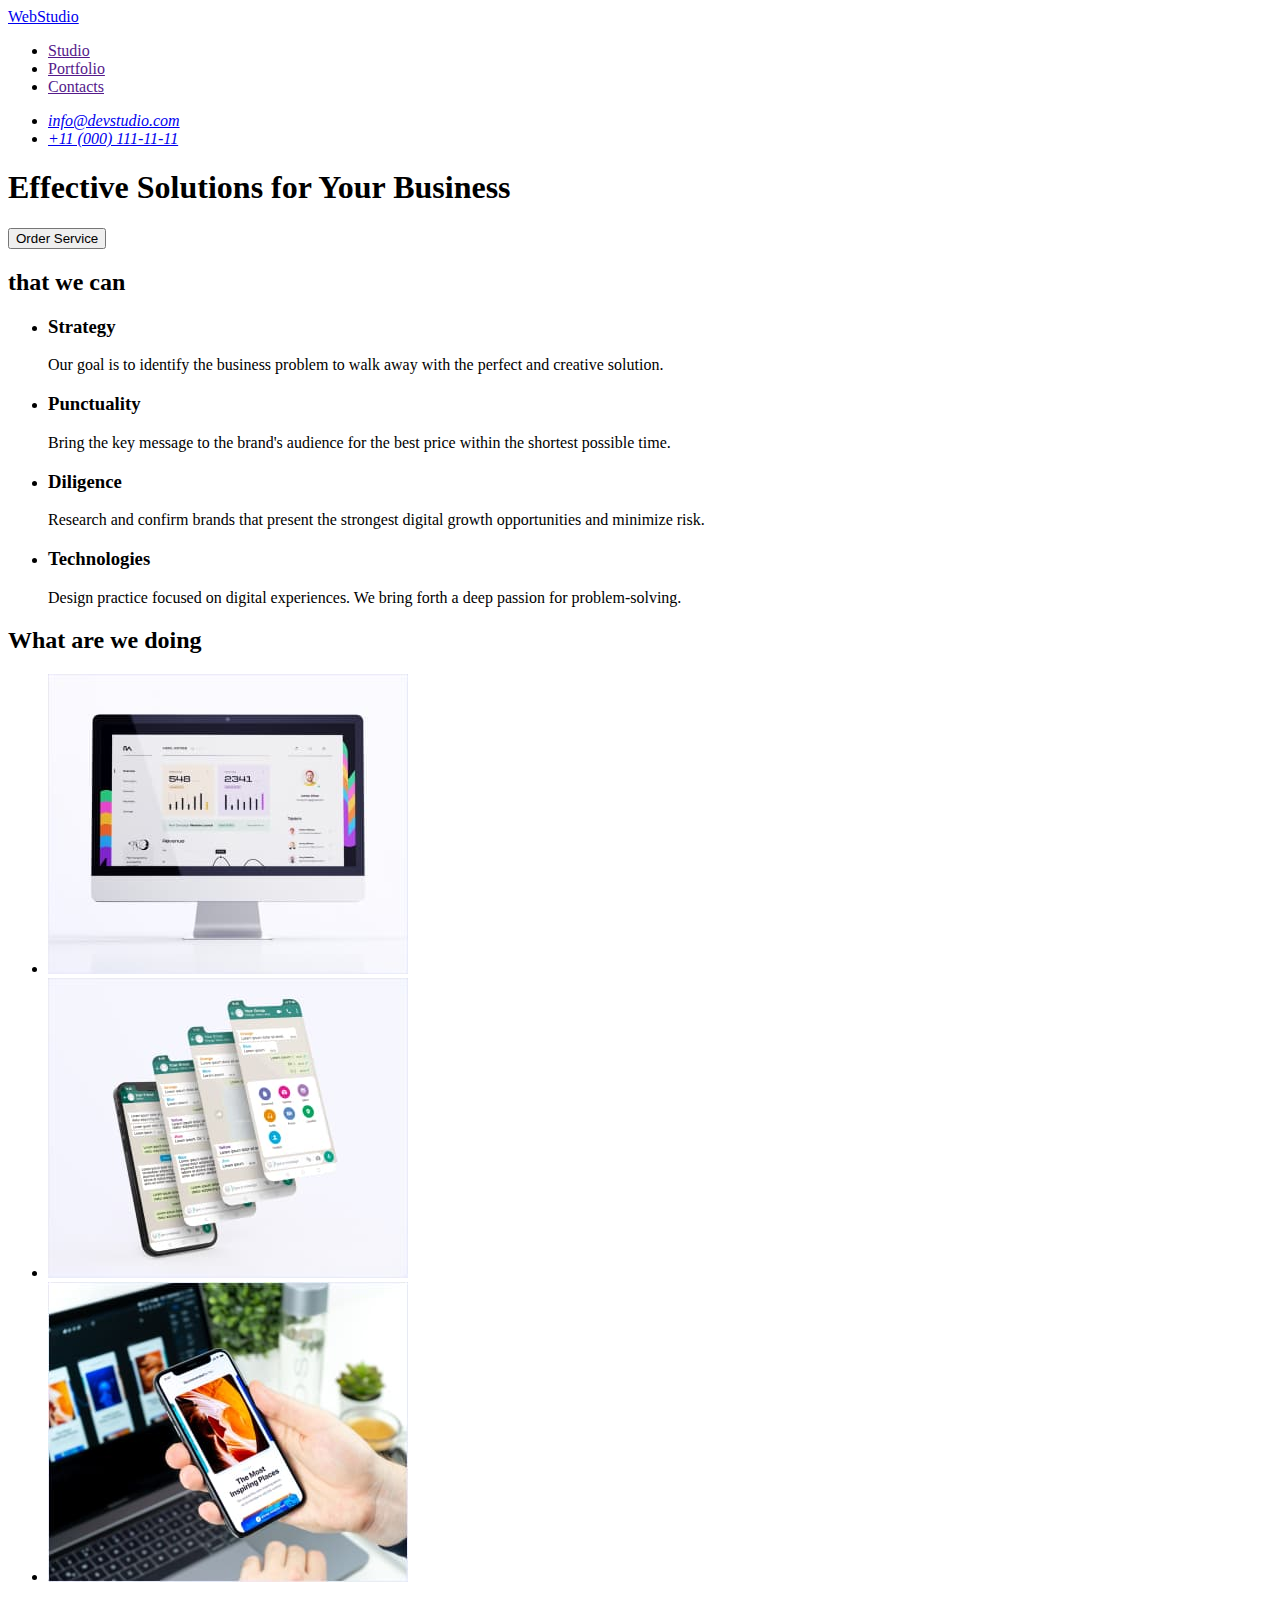
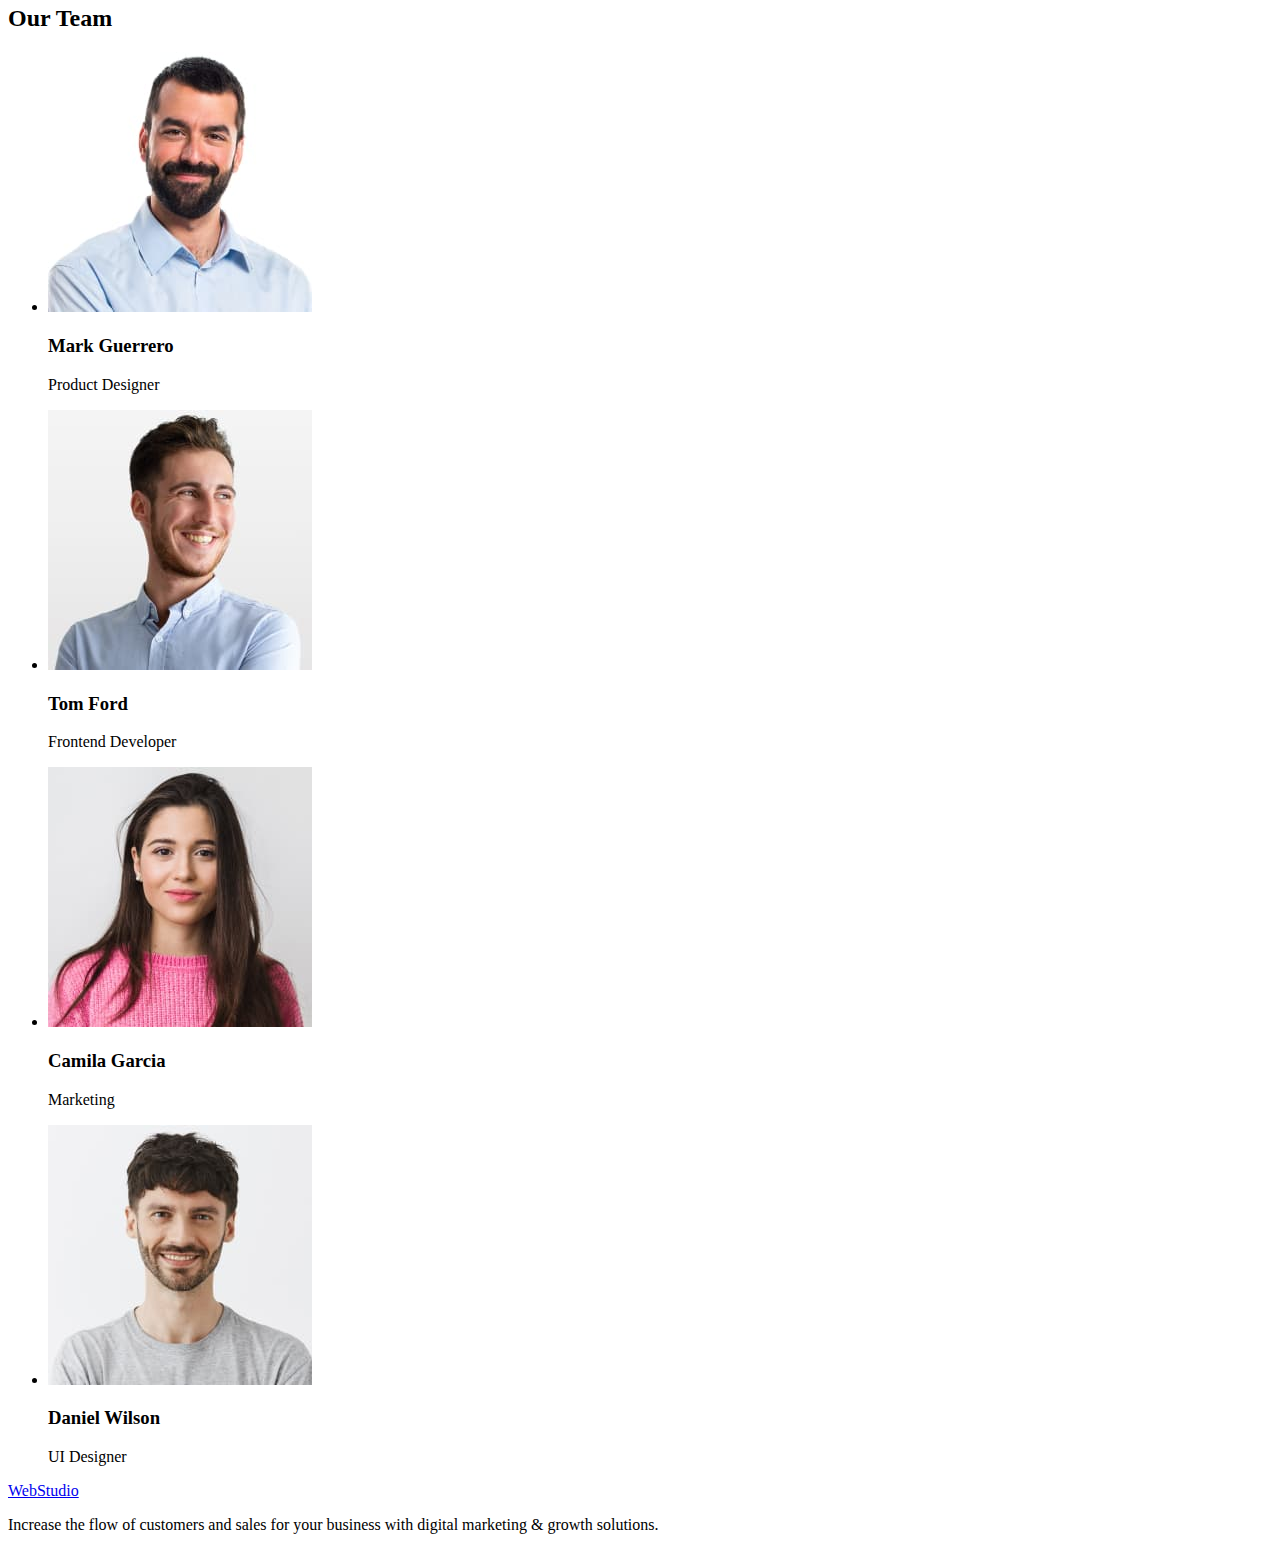
==== index.html @ 8233c8d9 "Initial commit" ====
<!DOCTYPE html>
<html lang="en">
  <head>
    <meta charset="UTF-8" />
    <meta http-equiv="X-UA-Compatible" content="IE=edge" />
    <meta name="viewport" content="width=device-width, initial-scale=1.0" />
    <title>Студія</title>
  </head>
  <body>
    <!-- Шапка сторінки -->
    <header>
      <nav>
        <a href="./index.html"> WebStudio </a>

        <ul>
          <li><a href="">Studio</a></li>
          <li><a href="">Portfolio</a></li>
          <li><a href="">Contacts</a></li>
        </ul>
      </nav>
      <address>
        <ul>
          <li><a href="mailto:info@devstudio.com">info@devstudio.com</a></li>
          <li><a href="tel:+110001111111">+11 (000) 111-11-11</a></li>
        </ul>
      </address>
    </header>
    <!-- Унікальний контент сторінки -->
    <main>
      <section>
        <h1>Effective Solutions for Your Business</h1>
        <button type="button">Order Service</button>
      </section>
      <section>
        <h2>that we can</h2>
        <ul>
          <li>
            <h3>Strategy</h3>
            <p>
              Our goal is to identify the business problem to walk away with the
              perfect and creative solution.
            </p>
          </li>
          <li>
            <h3>Punctuality</h3>
            <p>
              Bring the key message to the brand's audience for the best price
              within the shortest possible time.
            </p>
          </li>
          <li>
            <h3>Diligence</h3>
            <p>
              Research and confirm brands that present the strongest digital
              growth opportunities and minimize risk.
            </p>
          </li>
          <li>
            <h3>Technologies</h3>
            <p>
              Design practice focused on digital experiences. We bring forth a
              deep passion for problem-solving.
            </p>
          </li>
        </ul>
      </section>
      <section>
        <h2>What are we doing</h2>
        <ul>
          <li>
            <img
              src="./images/img-1.jpg"
              alt="electrical engineering"
              width="360"
              height="300"
            />
          </li>
          <li>
            <img
              src="./images/img-2.jpg"
              alt="electrical engineering"
              width="360"
              height="300"
            />
          </li>
          <li>
            <img
              src="./images/img-3.jpg"
              alt="electrical engineering"
              width="360"
              height="300"
            />
          </li>
        </ul>
      </section>
      <section>
        <h2>Our Team</h2>
        <ul>
          <li>
            <img
              src="./images/img-4.jpg"
              alt="Workers"
              width="264"
              height="260"
            />
            <h3>Mark Guerrero</h3>
            <p>Product Designer</p>
          </li>
          <li>
            <img
              src="./images/img-5.jpg"
              alt="Workers"
              width="264"
              height="260"
            />
            <h3>Tom Ford</h3>
            <p>Frontend Developer</p>
          </li>
          <li>
            <img
              src="./images/img-6.jpg"
              alt="Workers"
              width="264"
              height="260"
            />
            <h3>Camila Garcia</h3>
            <p>Marketing</p>
          </li>
          <li>
            <img
              src="./images/img-7.jpg"
              alt="Workers"
              width="264"
              height="260"
            />
            <h3>Daniel Wilson</h3>
            <p>UI Designer</p>
          </li>
        </ul>
      </section>
    </main>
    <!-- Підвал сторінки -->
    <footer>
      <a href="./index.html"> WebStudio </a>
      <p>
        Increase the flow of customers and sales for your business with digital
        marketing & growth solutions.
      </p>
    </footer>
  </body>
</html>
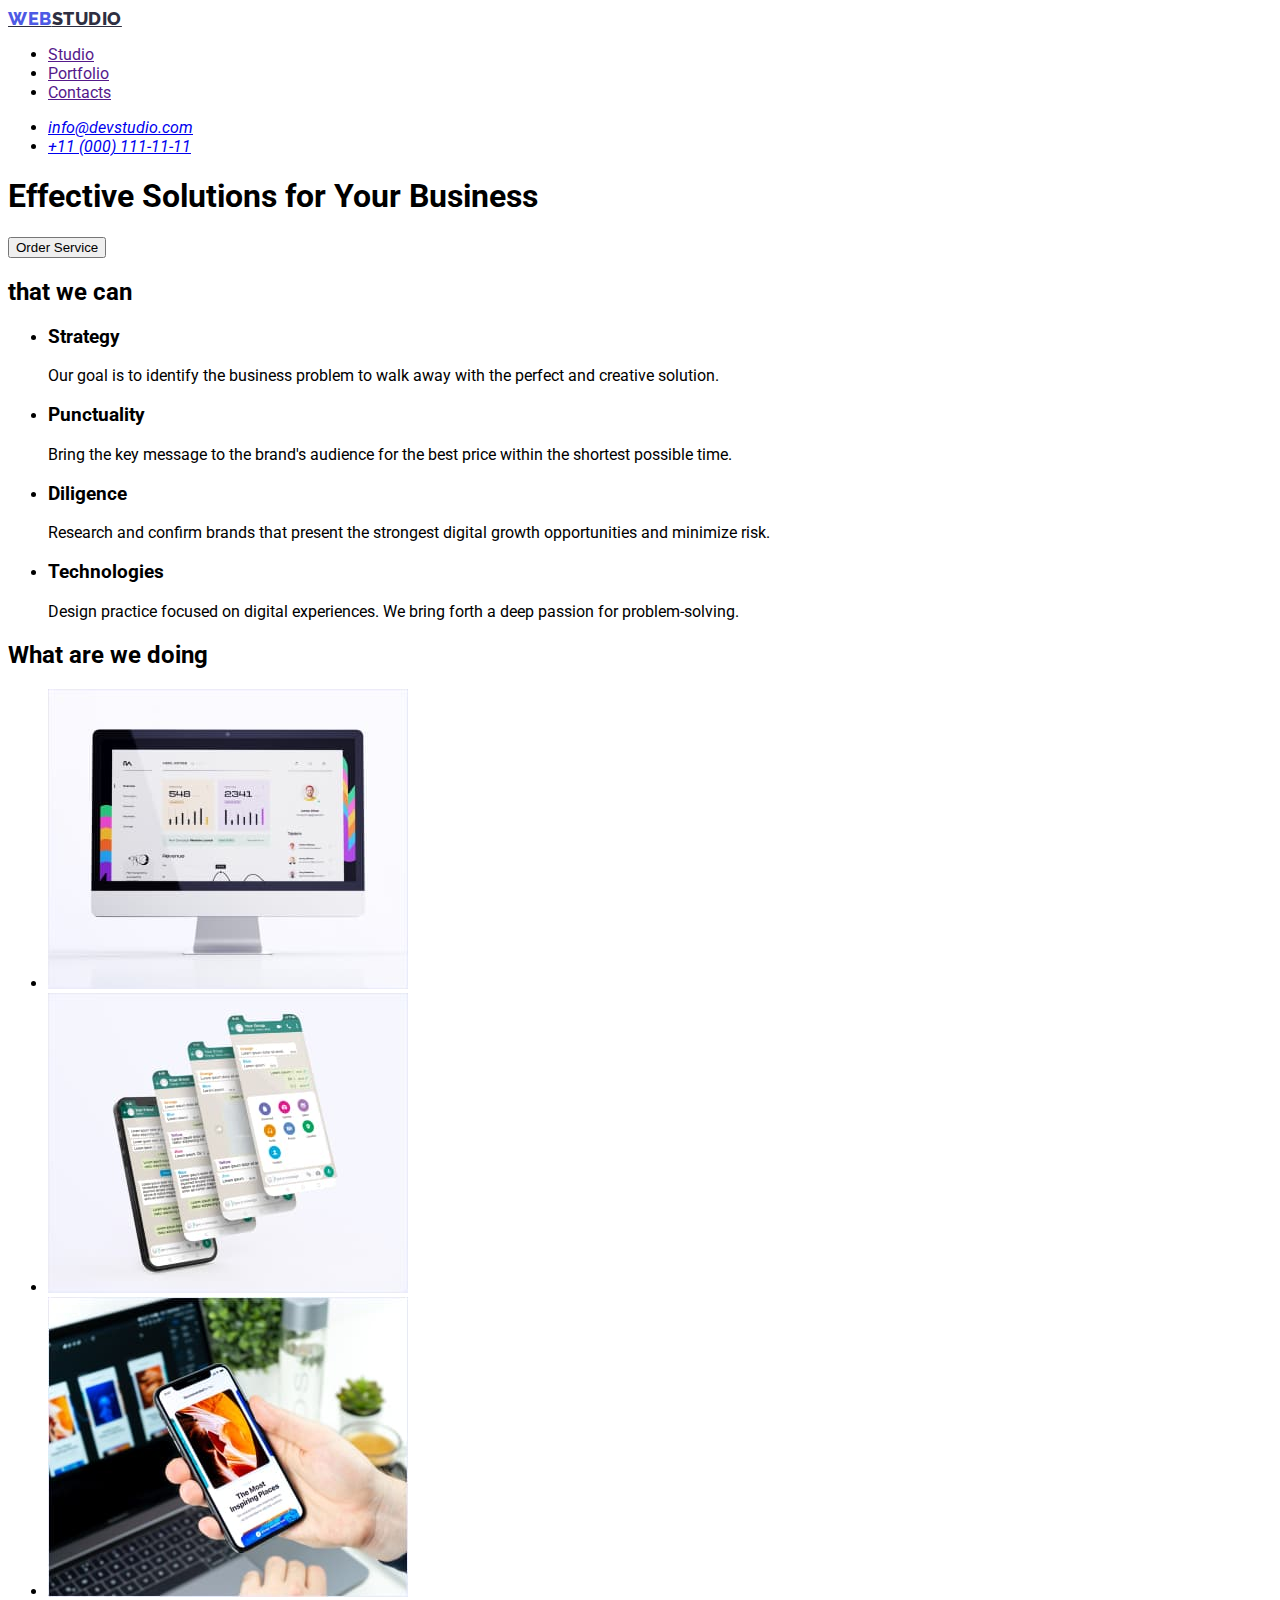
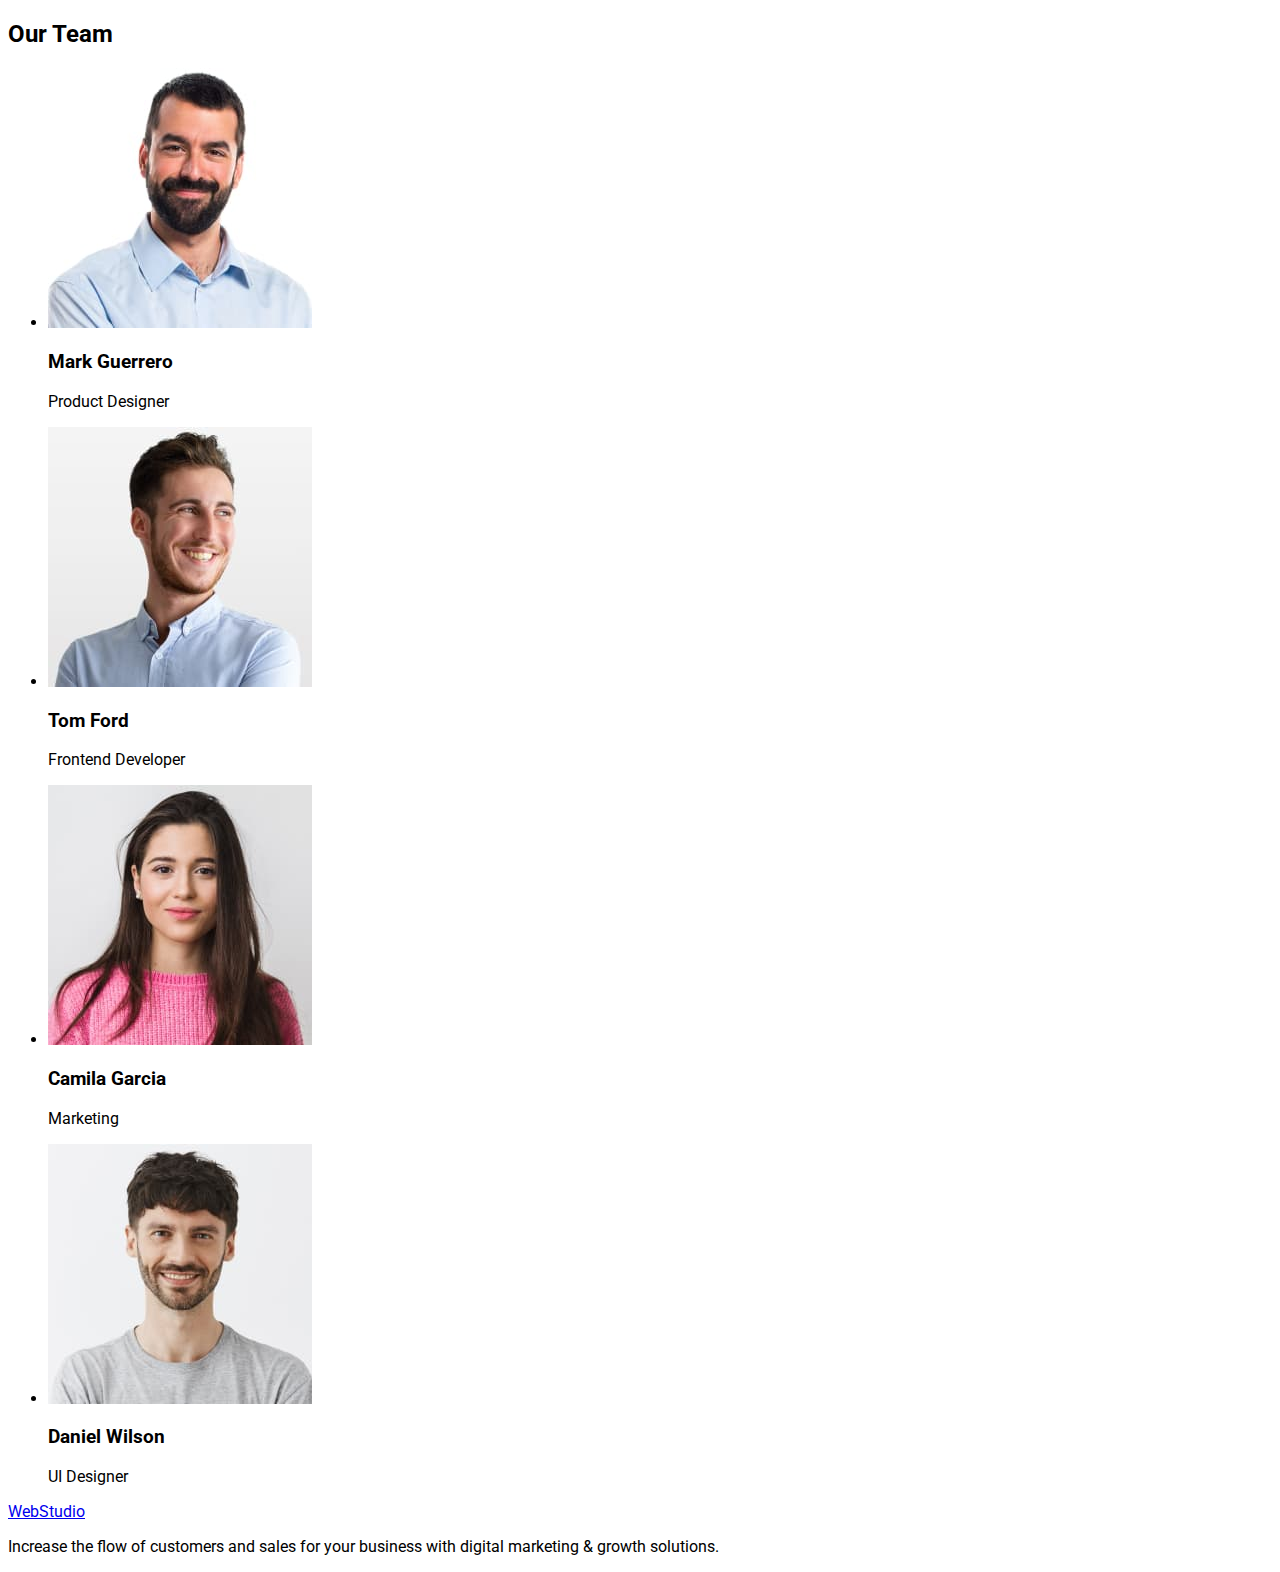
==== commit 6e406c5f: "hw2" ====
--- a/index.html
+++ b/index.html
@@ -5,12 +5,21 @@
     <meta http-equiv="X-UA-Compatible" content="IE=edge" />
     <meta name="viewport" content="width=device-width, initial-scale=1.0" />
     <title>Студія</title>
+    <link rel="preconnect" href="https://fonts.googleapis.com" />
+    <link rel="preconnect" href="https://fonts.gstatic.com" crossorigin />
+    <link
+      href="https://fonts.googleapis.com/css2?family=Raleway:wght@800&family=Roboto:wght@400;500;700&display=swap"
+      rel="stylesheet"
+    />
+    <link rel="stylesheet" href="./css/styles.css" />
   </head>
   <body>
     <!-- Шапка сторінки -->
     <header>
       <nav>
-        <a href="./index.html"> WebStudio </a>
+        <a class="header-logo" href="./index.html"
+          ><span class="header-logo-web">Web</span>Studio</a
+        >
 
         <ul>
           <li><a href="">Studio</a></li>
--- a/css/styles.css
+++ b/css/styles.css
@@ -0,0 +1,29 @@
+body {
+  font-family: "Roboto";
+}
+
+.header-logo {
+  font-family: "Raleway";
+  font-style: normal;
+  font-weight: 800;
+  font-size: 18px;
+  line-height: 1.17;
+  display: flex;
+  align-items: center;
+  letter-spacing: 0.03em;
+  text-transform: uppercase;
+  color: #2e2f42;
+}
+
+.header-logo-web {
+  font-family: "Raleway";
+  font-style: normal;
+  font-weight: 800;
+  font-size: 18px;
+  line-height: 1.17;
+  display: flex;
+  align-items: center;
+  letter-spacing: 0.03em;
+  text-transform: uppercase;
+  color: #4d5ae5;
+}
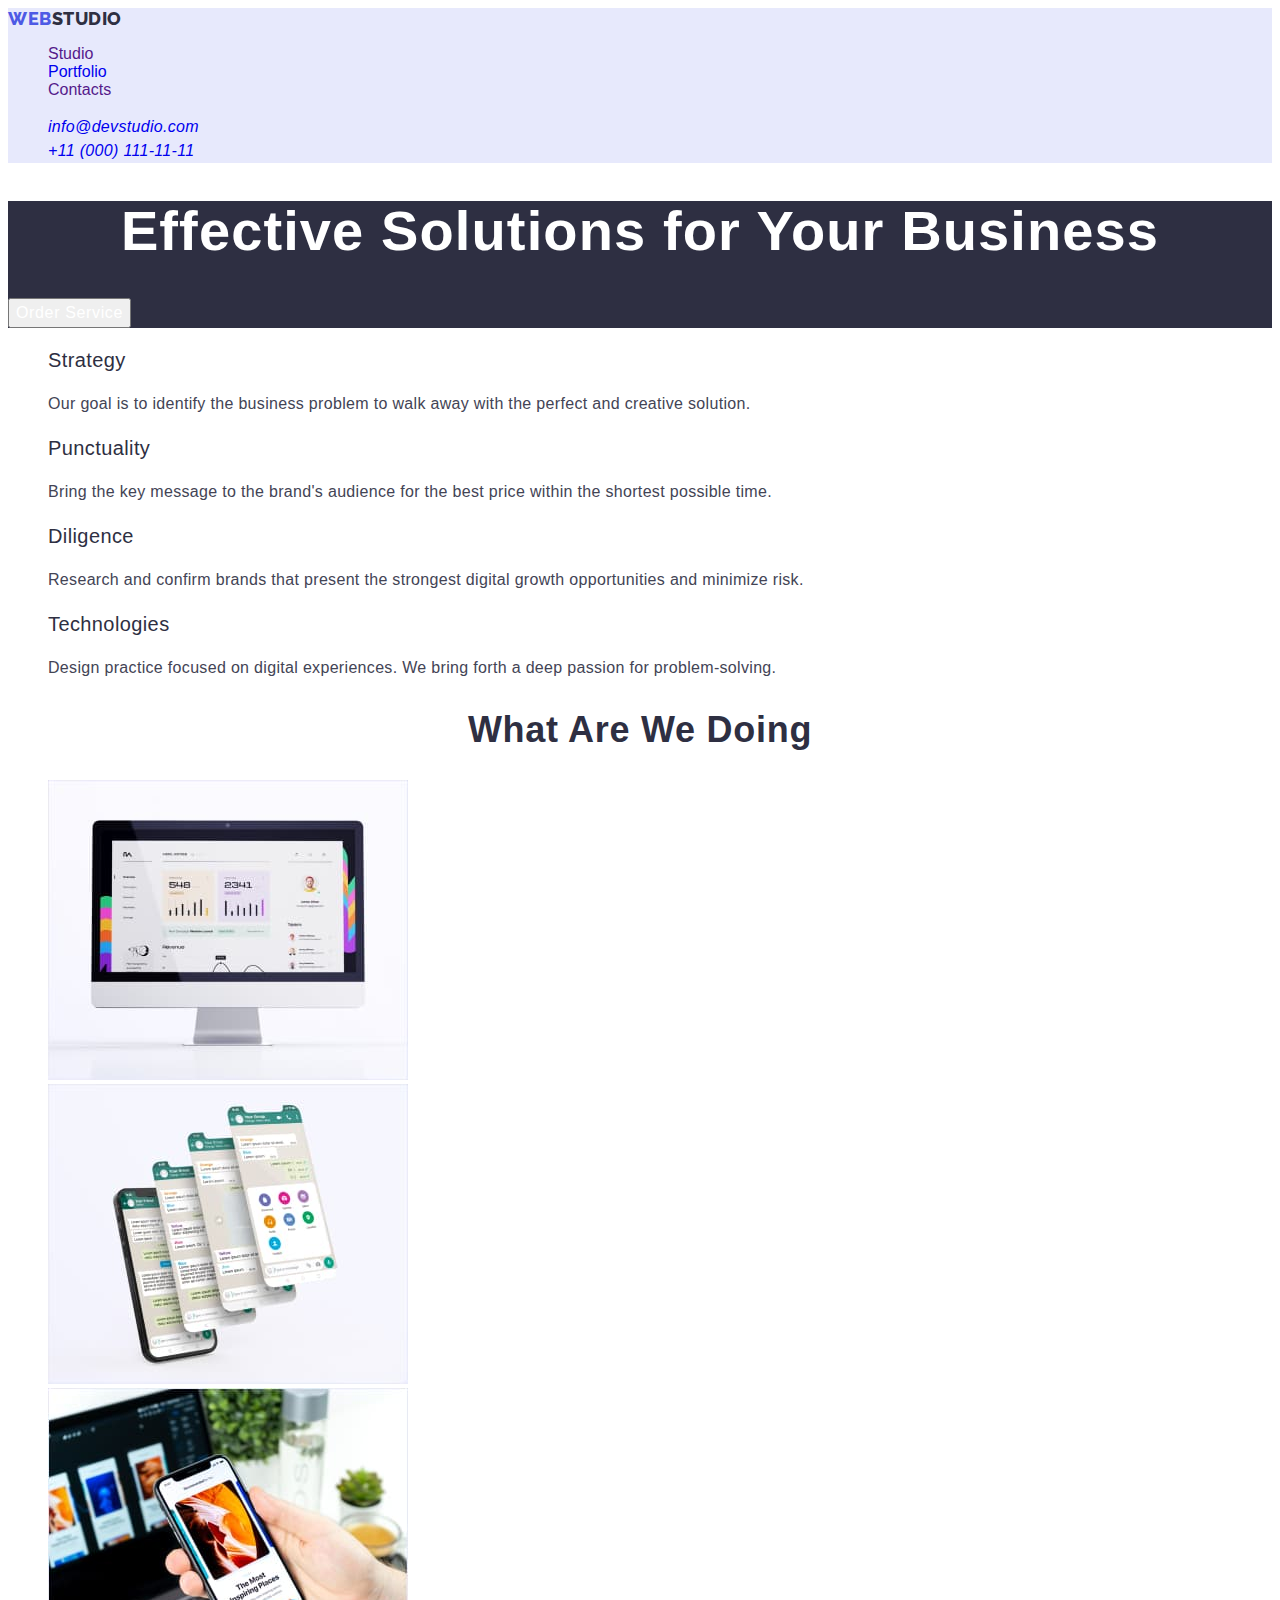
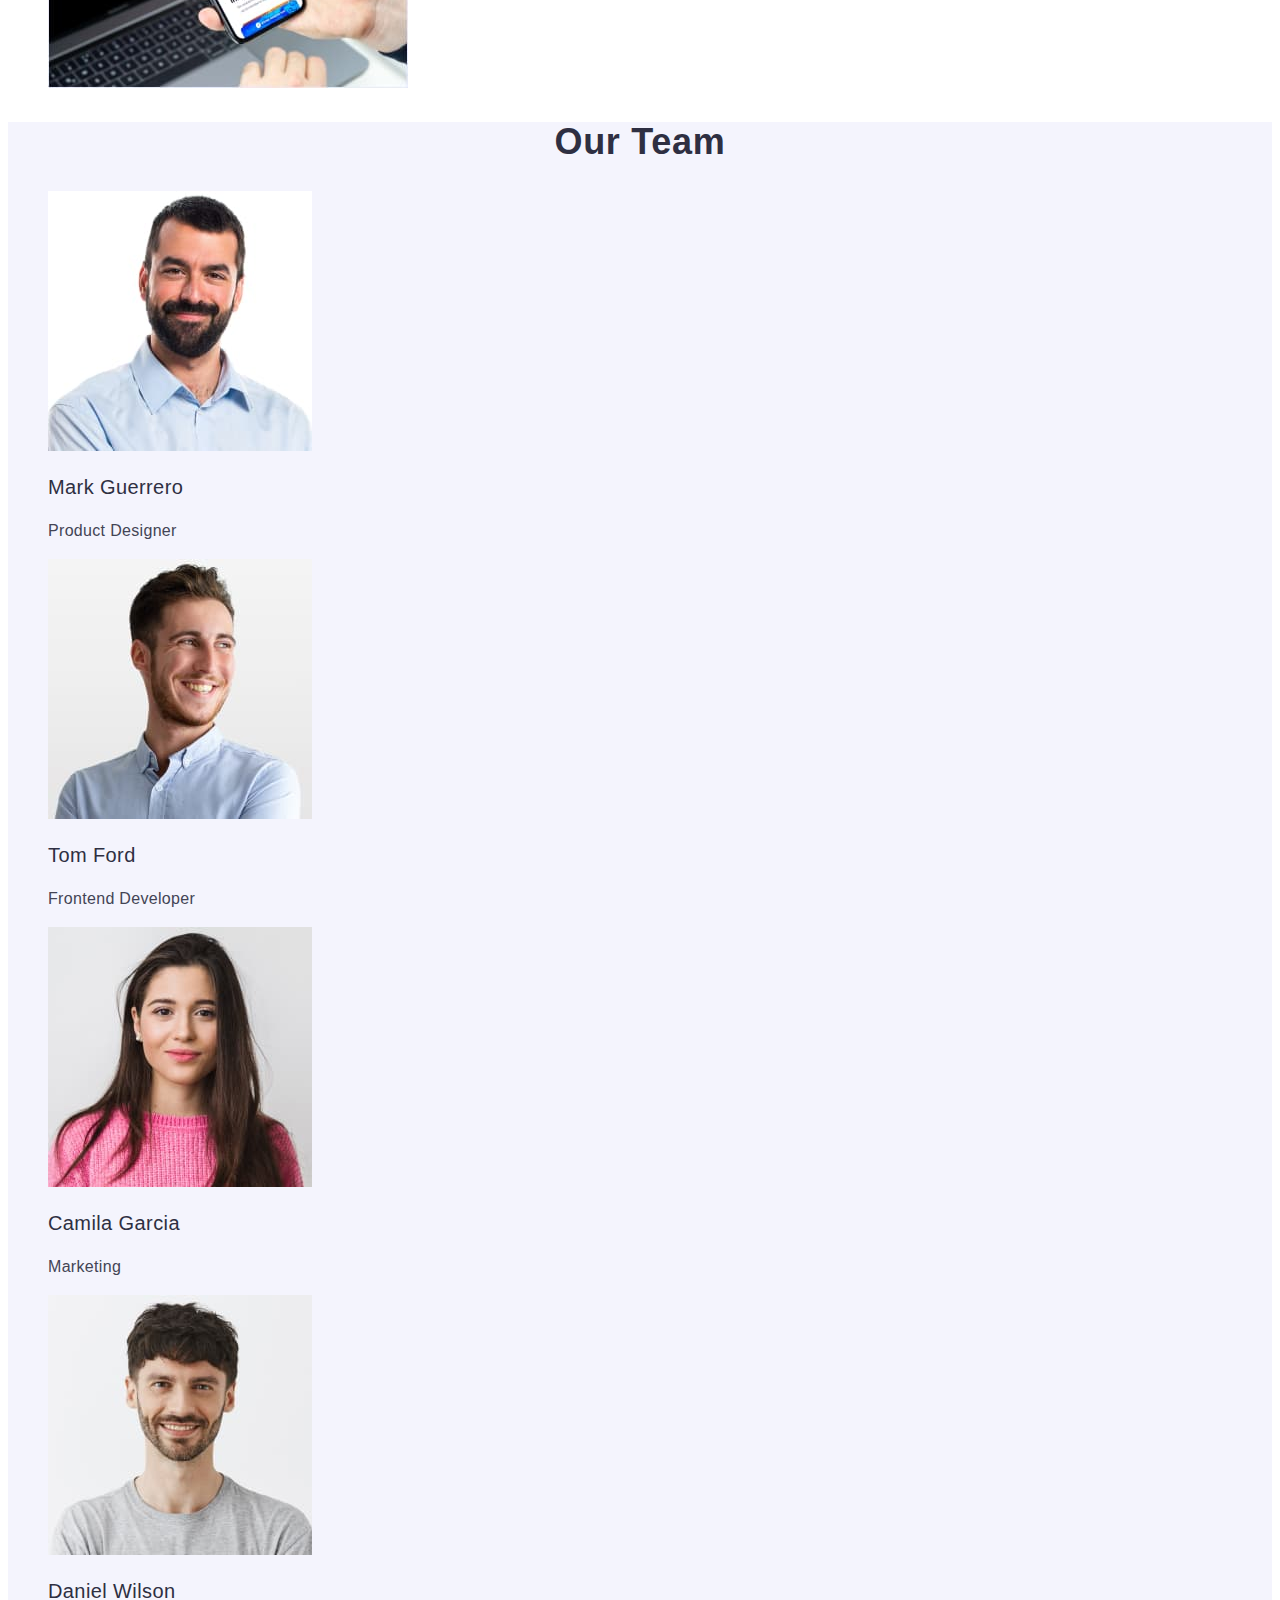
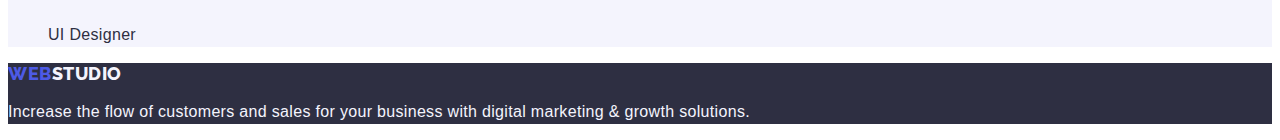
==== commit 994bda70: "hw2" ====
--- a/index.html
+++ b/index.html
@@ -8,75 +8,92 @@
     <link rel="preconnect" href="https://fonts.googleapis.com" />
     <link rel="preconnect" href="https://fonts.gstatic.com" crossorigin />
     <link
-      href="https://fonts.googleapis.com/css2?family=Raleway:wght@800&family=Roboto:wght@400;500;700&display=swap"
+      href="https://fonts.googleapis.com/css2?family=Raleway:wght@800&family=Roboto+Flex:wght@400;500;700;900&display=swap"
       rel="stylesheet"
     />
     <link rel="stylesheet" href="./css/styles.css" />
   </head>
   <body>
     <!-- Шапка сторінки -->
-    <header>
-      <nav>
-        <a class="header-logo" href="./index.html"
+    <header class="header">
+      <nav class="header-navigation">
+        <a class="header-logo link" href="./index.html"
           ><span class="header-logo-web">Web</span>Studio</a
         >
 
-        <ul>
-          <li><a href="">Studio</a></li>
-          <li><a href="">Portfolio</a></li>
-          <li><a href="">Contacts</a></li>
+        <ul class="header-list list">
+          <li class="header-item">
+            <a class="header-link link" href="">Studio</a>
+          </li>
+          <li class="header-item">
+            <a class="header-link link" href="./portfolio.html">Portfolio</a>
+          </li>
+          <li class="header-item">
+            <a class="header-link link" href="">Contacts</a>
+          </li>
         </ul>
       </nav>
-      <address>
-        <ul>
-          <li><a href="mailto:info@devstudio.com">info@devstudio.com</a></li>
-          <li><a href="tel:+110001111111">+11 (000) 111-11-11</a></li>
+      <address class="header-address">
+        <ul class="header-list list">
+          <li class="header-item">
+            <a class="link item-text" href="mailto:info@devstudio.com"
+              >info@devstudio.com</a
+            >
+          </li>
+          <li class="header-item">
+            <a class="link item-text" href="tel:+110001111111"
+              >+11 (000) 111-11-11</a
+            >
+          </li>
         </ul>
       </address>
     </header>
+
     <!-- Унікальний контент сторінки -->
     <main>
-      <section>
-        <h1>Effective Solutions for Your Business</h1>
-        <button type="button">Order Service</button>
+      <section class="hero">
+        <h1 class="hero-title">Effective Solutions for Your Business</h1>
+        <button type="button" class="header-btn btn">Order Service</button>
       </section>
-      <section>
-        <h2>that we can</h2>
-        <ul>
-          <li>
-            <h3>Strategy</h3>
-            <p>
+
+      <section class="strategy">
+        <h2 class="about-title visually-hidden">that we can</h2>
+        <ul class="strategy-list list">
+          <li class="strategy-item">
+            <h3 class="strategy-item-title">Strategy</h3>
+            <p class="strategy-item-text item-text">
               Our goal is to identify the business problem to walk away with the
               perfect and creative solution.
             </p>
           </li>
-          <li>
-            <h3>Punctuality</h3>
-            <p>
+          <li class="strategy-item">
+            <h3 class="strategy-item-title">Punctuality</h3>
+            <p class="strategy-item-text item-text">
               Bring the key message to the brand's audience for the best price
               within the shortest possible time.
             </p>
           </li>
-          <li>
-            <h3>Diligence</h3>
-            <p>
+          <li class="strategy-item">
+            <h3 class="strategy-item-title">Diligence</h3>
+            <p class="strategy-item-text item-text">
               Research and confirm brands that present the strongest digital
               growth opportunities and minimize risk.
             </p>
           </li>
-          <li>
-            <h3>Technologies</h3>
-            <p>
+          <li class="strategy-item">
+            <h3 class="strategy-item-title">Technologies</h3>
+            <p class="strategy-item-text item-text">
               Design practice focused on digital experiences. We bring forth a
               deep passion for problem-solving.
             </p>
           </li>
         </ul>
       </section>
-      <section>
-        <h2>What are we doing</h2>
-        <ul>
-          <li>
+
+      <section class="foto">
+        <h2 class="foto-title section-text">What are we doing</h2>
+        <ul class="foto-list list">
+          <li class="foto-item">
             <img
               src="./images/img-1.jpg"
               alt="electrical engineering"
@@ -84,7 +101,7 @@
               height="300"
             />
           </li>
-          <li>
+          <li class="foto-item">
             <img
               src="./images/img-2.jpg"
               alt="electrical engineering"
@@ -92,7 +109,7 @@
               height="300"
             />
           </li>
-          <li>
+          <li class="foto-item">
             <img
               src="./images/img-3.jpg"
               alt="electrical engineering"
@@ -102,56 +119,60 @@
           </li>
         </ul>
       </section>
-      <section>
-        <h2>Our Team</h2>
-        <ul>
-          <li>
+
+      <section class="team">
+        <h2 class="team-title section-text">Our Team</h2>
+        <ul class="team-list list">
+          <li class="team-item">
             <img
               src="./images/img-4.jpg"
               alt="Workers"
               width="264"
               height="260"
             />
-            <h3>Mark Guerrero</h3>
-            <p>Product Designer</p>
+            <h3 class="strategy-item-title">Mark Guerrero</h3>
+            <p class="team-title-text item-text">Product Designer</p>
           </li>
-          <li>
+          <li class="team-item">
             <img
               src="./images/img-5.jpg"
               alt="Workers"
               width="264"
               height="260"
             />
-            <h3>Tom Ford</h3>
-            <p>Frontend Developer</p>
+            <h3 class="strategy-item-title">Tom Ford</h3>
+            <p class="team-title-text item-text">Frontend Developer</p>
           </li>
-          <li>
+          <li class="team-item">
             <img
               src="./images/img-6.jpg"
               alt="Workers"
               width="264"
               height="260"
             />
-            <h3>Camila Garcia</h3>
-            <p>Marketing</p>
+            <h3 class="strategy-item-title">Camila Garcia</h3>
+            <p class="team-title-text item-text">Marketing</p>
           </li>
-          <li>
+          <li class="team-title">
             <img
               src="./images/img-7.jpg"
               alt="Workers"
               width="264"
               height="260"
             />
-            <h3>Daniel Wilson</h3>
-            <p>UI Designer</p>
+            <h3 class="strategy-item-title">Daniel Wilson</h3>
+            <p class="item-text">UI Designer</p>
           </li>
         </ul>
       </section>
     </main>
+
     <!-- Підвал сторінки -->
-    <footer>
-      <a href="./index.html"> WebStudio </a>
-      <p>
+    <footer class="footer">
+      <a class="footer-logo link" href="./index.html"
+        ><span class="footer-logo-web">Web</span>Studio</a
+      >
+      <p class="footer-item-text item-text">
         Increase the flow of customers and sales for your business with digital
         marketing & growth solutions.
       </p>
--- a/css/styles.css
+++ b/css/styles.css
@@ -1,7 +1,82 @@
 body {
-  font-family: "Roboto";
-}
-
+  font-family: "Roboto", sans-serif;
+}
+
+:root {
+  --first-title-color: #434455;
+  --second-title-color: #2e2f42;
+}
+
+.btn {
+  font-weight: 500;
+  font-size: 16px;
+  line-height: 1.5;
+  display: flex;
+  align-items: center;
+  text-align: center;
+  letter-spacing: 0.04em;
+  cursor: pointer;
+}
+
+.header-link:hover,
+.header-link:focus {
+  color: #fff;
+}
+.btn:hover,
+.btn-link:focus {
+  background-color: #404bbf;
+  color: #ffffff;
+}
+
+.item-text {
+  font-weight: 400;
+  font-size: 16px;
+  line-height: 1.5;
+  letter-spacing: 0.02em;
+}
+
+.section-text {
+  font-weight: 700;
+  font-size: 36px;
+  line-height: 1.11;
+  text-align: center;
+  letter-spacing: 0.02em;
+  text-transform: capitalize;
+}
+.strategy-item-title {
+  font-weight: 500;
+  font-size: 20px;
+  line-height: 1.2;
+  letter-spacing: 0.02em;
+  color: #2e2f42;
+}
+.list {
+  list-style: none;
+}
+
+.link {
+  text-decoration: none;
+}
+
+.visually-hidden {
+  position: absolute;
+  width: 1px;
+  height: 1px;
+  margin: -1px;
+  border: 0;
+  padding: 0;
+  white-space: nowrap;
+  clip-path: inset(100%);
+  clip: rect(0 0 0 0);
+  overflow: hidden;
+}
+
+/*----------HEADER----------*/
+.header {
+  background-color: #e7e9fc;
+}
+.header-navigation {
+}
 .header-logo {
   font-family: "Raleway";
   font-style: normal;
@@ -12,7 +87,7 @@
   align-items: center;
   letter-spacing: 0.03em;
   text-transform: uppercase;
-  color: #2e2f42;
+  color: var(--second-title-color);
 }
 
 .header-logo-web {
@@ -27,3 +102,123 @@
   text-transform: uppercase;
   color: #4d5ae5;
 }
+.header-list {
+}
+.header-item {
+}
+.header-address {
+  font-weight: 400;
+  font-size: 16px;
+  line-height: 1.5;
+  letter-spacing: 0.02em;
+  color: #434455;
+}
+
+/*----------HERO----------*/
+.hero {
+  background: #2e2f42;
+}
+.hero-title {
+  font-size: 56px;
+  line-height: 1.07;
+  text-align: center;
+  letter-spacing: 0.02em;
+  color: #ffffff;
+}
+.header-btn {
+  color: #ffffff;
+}
+
+/*----------strategy----------*/
+
+.strategy {
+}
+.about-title {
+}
+.visually-hidden {
+}
+.strategy-list {
+}
+
+.strategy-item {
+}
+
+.strategy-item-text {
+  color: var(--first-title-color);
+}
+
+/*----------foto----------*/
+
+.foto {
+}
+
+.foto-title {
+  color: var(--second-title-color);
+}
+.foto-list {
+}
+.foto-item {
+}
+/*----------team----------*/
+.team {
+  background-color: #f4f4fd;
+}
+.team-title {
+  color: var(--second-title-color);
+}
+.team-list {
+}
+.team-title-text {
+  color: var(--first-title-color);
+}
+
+.team-item-title {
+  font-weight: 500;
+  font-size: 20px;
+  line-height: 1.2;
+  text-align: center;
+  letter-spacing: 0.02em;
+  color: var(--second-title-color);
+}
+
+/* footer */
+
+.footer {
+  background-color: #2e2f42;
+}
+.footer-logo {
+  font-family: "Raleway";
+  font-style: normal;
+  font-weight: 800;
+  font-size: 18px;
+  line-height: 1.17;
+  display: flex;
+  align-items: center;
+  letter-spacing: 0.03em;
+  text-transform: uppercase;
+  color: #f4f4fd;
+}
+
+.footer-logo-web {
+  font-family: "Raleway";
+  font-style: normal;
+  font-weight: 800;
+  font-size: 18px;
+  line-height: 1.17;
+  display: flex;
+  align-items: center;
+  letter-spacing: 0.03em;
+  text-transform: uppercase;
+  color: #4d5ae5;
+}
+.footer-item-text {
+  color: #f4f4fd;
+}
+
+/* Портфоліо */
+.gallery-btn {
+  color: #4d5ae5;
+}
+.galery-text {
+  color: var(--first-title-color);
+}
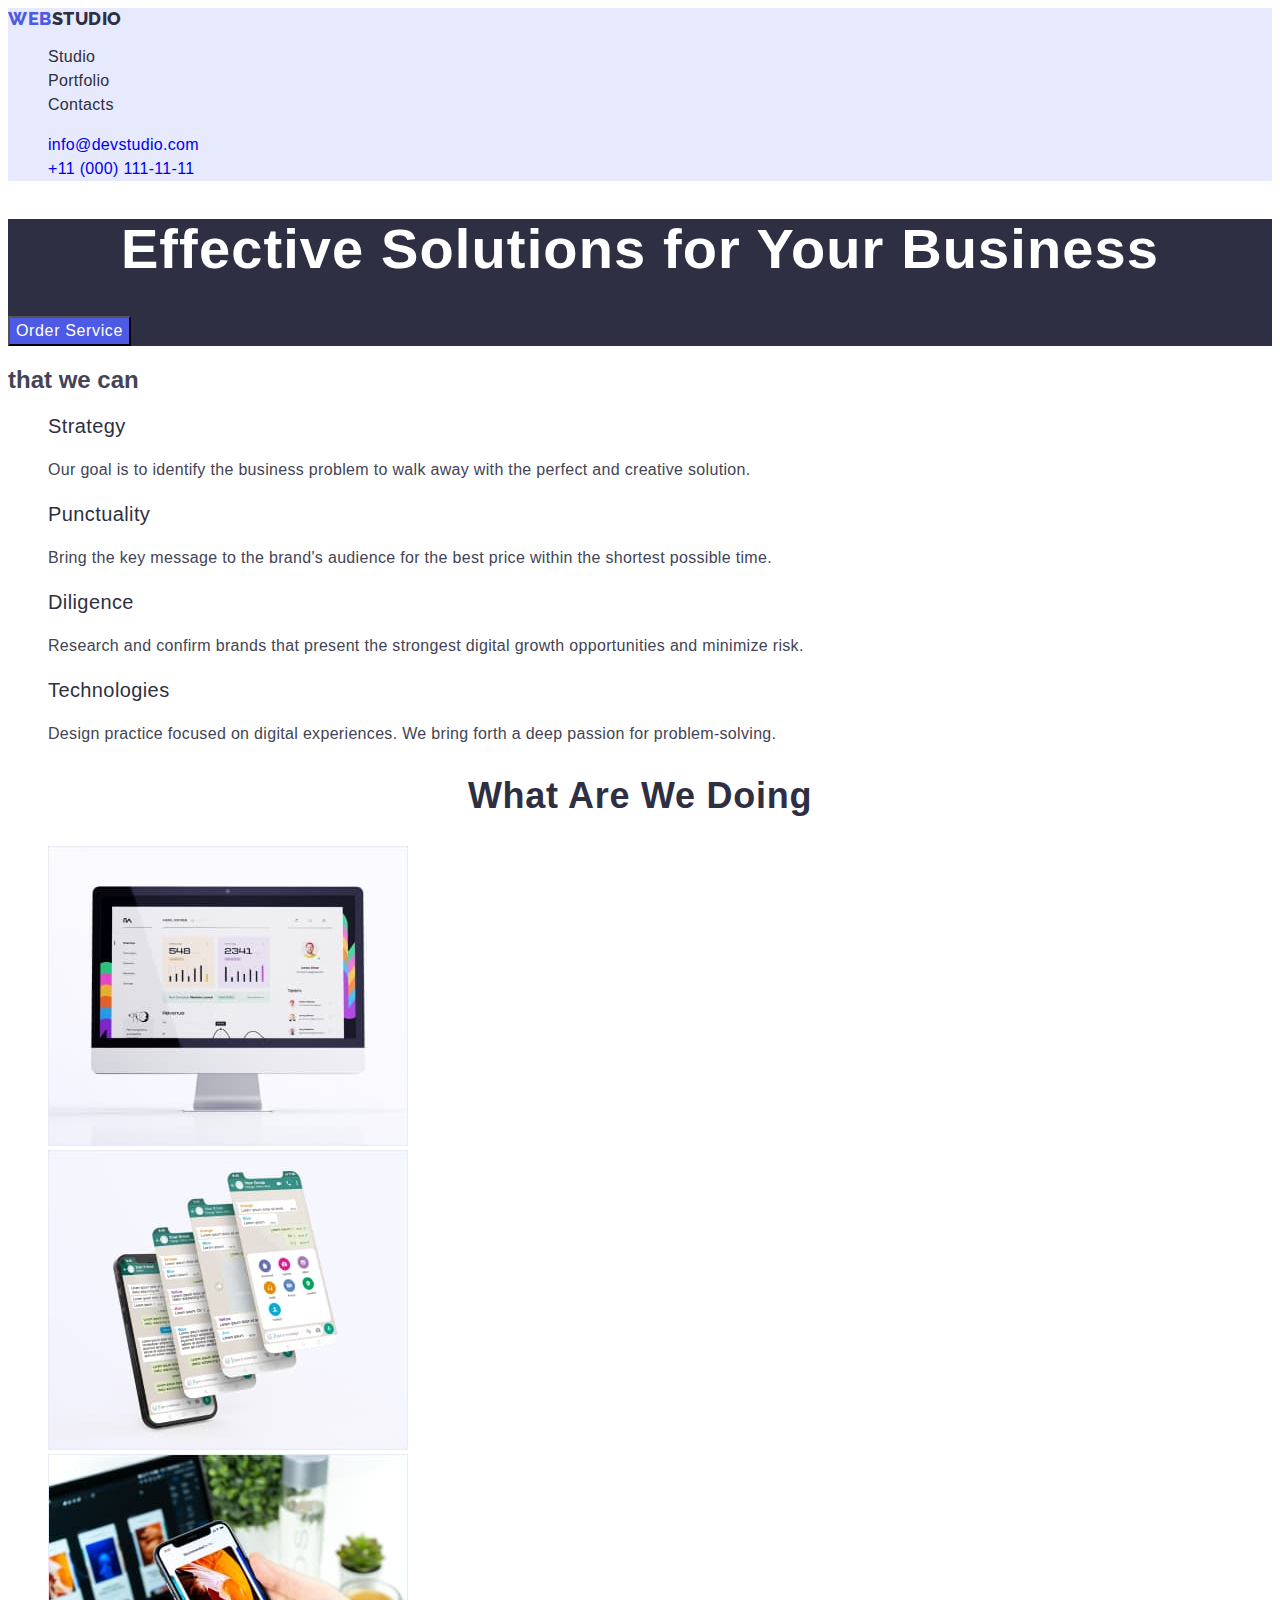
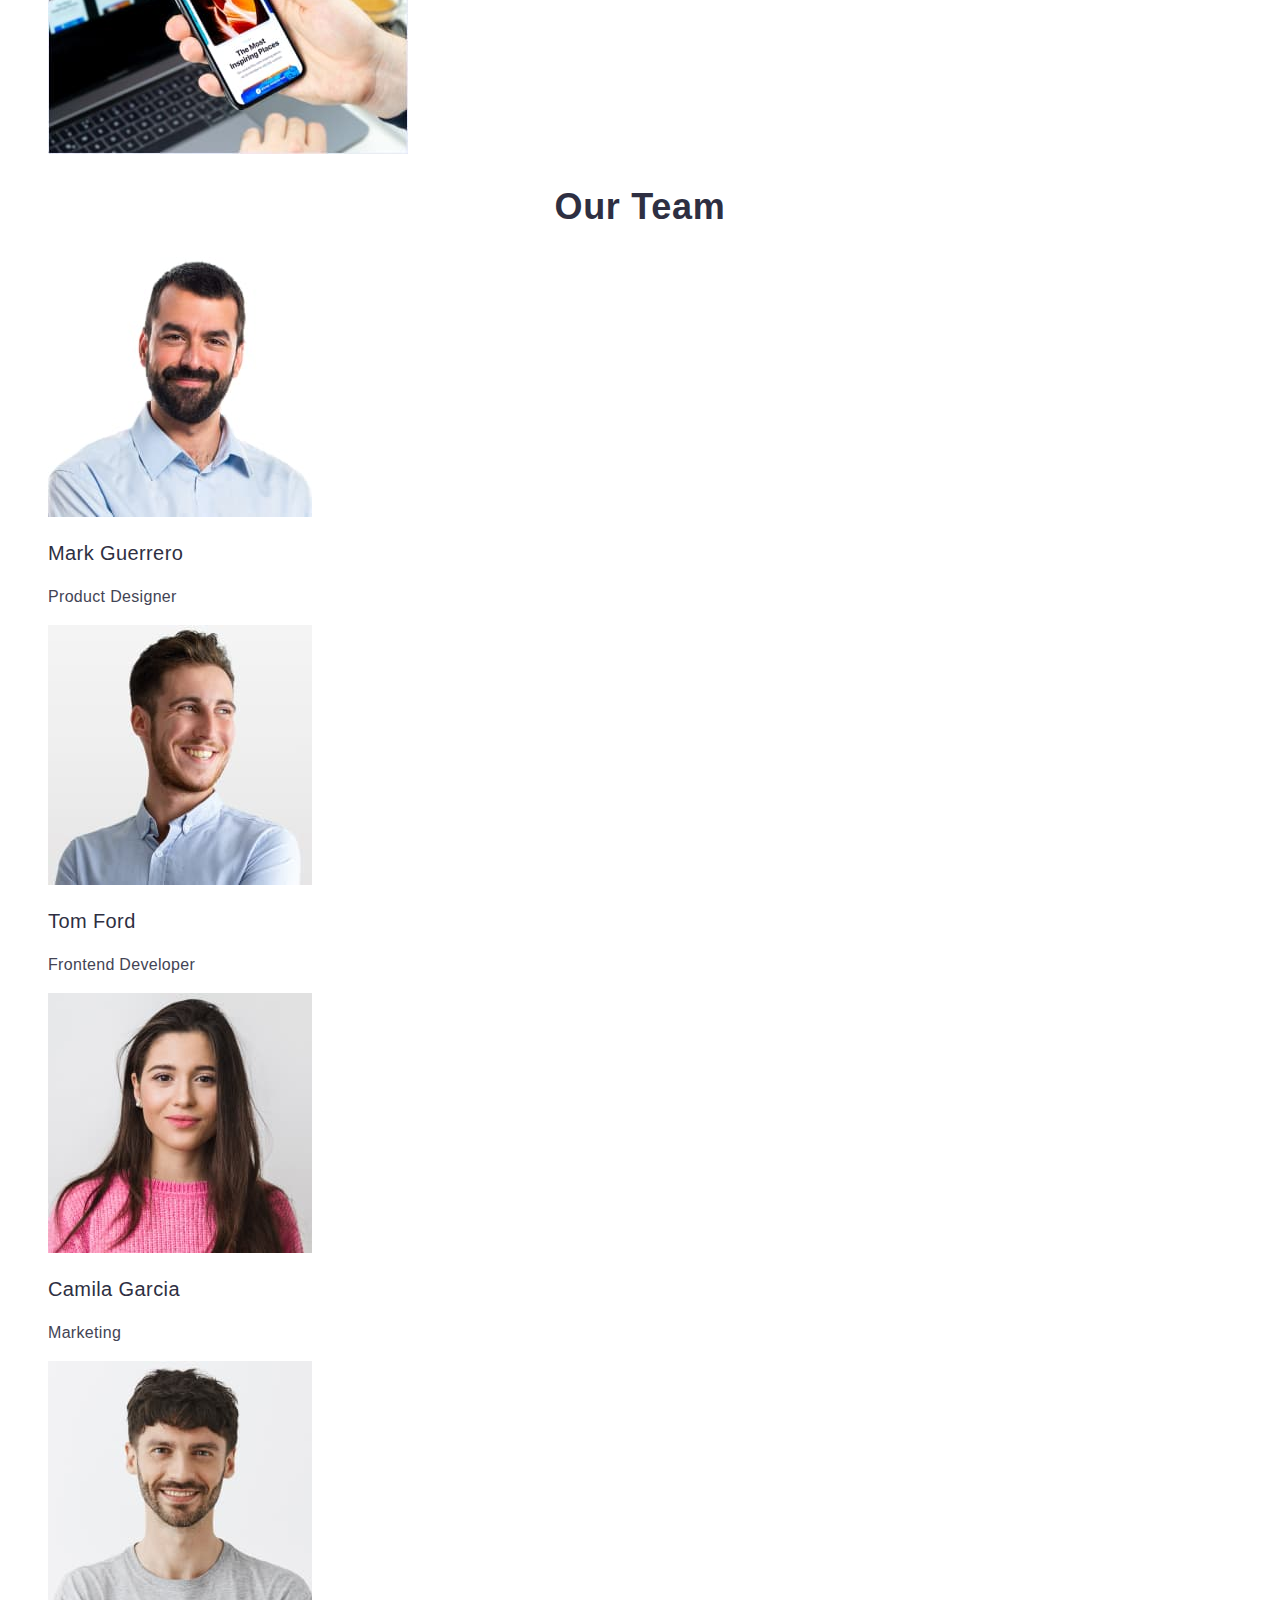
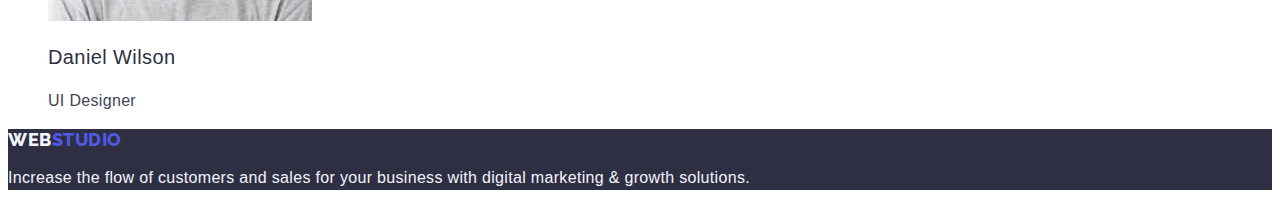
==== commit 6aed450e: "hw" ====
--- a/index.html
+++ b/index.html
@@ -5,6 +5,8 @@
     <meta http-equiv="X-UA-Compatible" content="IE=edge" />
     <meta name="viewport" content="width=device-width, initial-scale=1.0" />
     <title>Студія</title>
+    <!-- Посилання -->
+    <link rel="" href="./portfolio.html" />
     <link rel="preconnect" href="https://fonts.googleapis.com" />
     <link rel="preconnect" href="https://fonts.gstatic.com" crossorigin />
     <link
@@ -18,12 +20,12 @@
     <header class="header">
       <nav class="header-navigation">
         <a class="header-logo link" href="./index.html"
-          ><span class="header-logo-web">Web</span>Studio</a
+          >Web<span class="header-logo-web">Studio</span></a
         >
 
         <ul class="header-list list">
           <li class="header-item">
-            <a class="header-link link" href="">Studio</a>
+            <a class="header-link link" href="./index.html">Studio</a>
           </li>
           <li class="header-item">
             <a class="header-link link" href="./portfolio.html">Portfolio</a>
@@ -57,7 +59,7 @@
       </section>
 
       <section class="strategy">
-        <h2 class="about-title visually-hidden">that we can</h2>
+        <h2 bidden>that we can</h2>
         <ul class="strategy-list list">
           <li class="strategy-item">
             <h3 class="strategy-item-title">Strategy</h3>
@@ -161,7 +163,7 @@
               height="260"
             />
             <h3 class="strategy-item-title">Daniel Wilson</h3>
-            <p class="item-text">UI Designer</p>
+            <p class="team-title-text item-text">UI Designer</p>
           </li>
         </ul>
       </section>
--- a/css/styles.css
+++ b/css/styles.css
@@ -1,5 +1,7 @@
 body {
   font-family: "Roboto", sans-serif;
+  color: #434455;
+  background-color: #ffffff;
 }
 
 :root {
@@ -20,7 +22,7 @@
 
 .header-link:hover,
 .header-link:focus {
-  color: #fff;
+  color: #404bbf;
 }
 .btn:hover,
 .btn-link:focus {
@@ -75,19 +77,29 @@
 .header {
   background-color: #e7e9fc;
 }
+.header-link {
+  font-weight: 500;
+  font-size: 16px;
+  line-height: 1.5;
+  letter-spacing: 0.02em;
+  color: #2e2f42;
+}
+.header-link {
+}
+
 .header-navigation {
 }
 .header-logo {
-  font-family: "Raleway";
-  font-style: normal;
-  font-weight: 800;
-  font-size: 18px;
-  line-height: 1.17;
-  display: flex;
-  align-items: center;
-  letter-spacing: 0.03em;
-  text-transform: uppercase;
-  color: var(--second-title-color);
+  font-family: "Raleway", sans-serif;
+  font-style: normal;
+  font-weight: 800;
+  font-size: 18px;
+  line-height: 1.17;
+  display: flex;
+  align-items: center;
+  letter-spacing: 0.03em;
+  text-transform: uppercase;
+  color: #4d5ae5;
 }
 
 .header-logo-web {
@@ -100,18 +112,24 @@
   align-items: center;
   letter-spacing: 0.03em;
   text-transform: uppercase;
-  color: #4d5ae5;
+  color: #2e2f42;
 }
 .header-list {
 }
 .header-item {
 }
 .header-address {
+  font-style: normal;
   font-weight: 400;
   font-size: 16px;
   line-height: 1.5;
   letter-spacing: 0.02em;
   color: #434455;
+}
+
+.header-address:hover,
+.header-address:focus {
+  color: #404bbf;
 }
 
 /*----------HERO----------*/
@@ -126,7 +144,9 @@
   color: #ffffff;
 }
 .header-btn {
+  font-family: "Roboto", sans-serif;
   color: #ffffff;
+  background-color: #4d5ae5;
 }
 
 /*----------strategy----------*/
@@ -161,7 +181,7 @@
 }
 /*----------team----------*/
 .team {
-  background-color: #f4f4fd;
+  background-color: #ffffff;
 }
 .team-title {
   color: var(--second-title-color);
@@ -187,7 +207,20 @@
   background-color: #2e2f42;
 }
 .footer-logo {
-  font-family: "Raleway";
+  font-family: "Raleway", sans-serif;
+  font-style: normal;
+  font-weight: 800;
+  font-size: 18px;
+  line-height: 1.17;
+  display: flex;
+  align-items: center;
+  letter-spacing: 0.03em;
+  text-transform: uppercase;
+  color: #4d5ae5;
+}
+
+.footer-logo-web {
+  font-family: "Raleway", sans-serif;
   font-style: normal;
   font-weight: 800;
   font-size: 18px;
@@ -197,19 +230,6 @@
   letter-spacing: 0.03em;
   text-transform: uppercase;
   color: #f4f4fd;
-}
-
-.footer-logo-web {
-  font-family: "Raleway";
-  font-style: normal;
-  font-weight: 800;
-  font-size: 18px;
-  line-height: 1.17;
-  display: flex;
-  align-items: center;
-  letter-spacing: 0.03em;
-  text-transform: uppercase;
-  color: #4d5ae5;
 }
 .footer-item-text {
   color: #f4f4fd;
@@ -217,6 +237,7 @@
 
 /* Портфоліо */
 .gallery-btn {
+  font-family: "Roboto", sans-serif;
   color: #4d5ae5;
 }
 .galery-text {
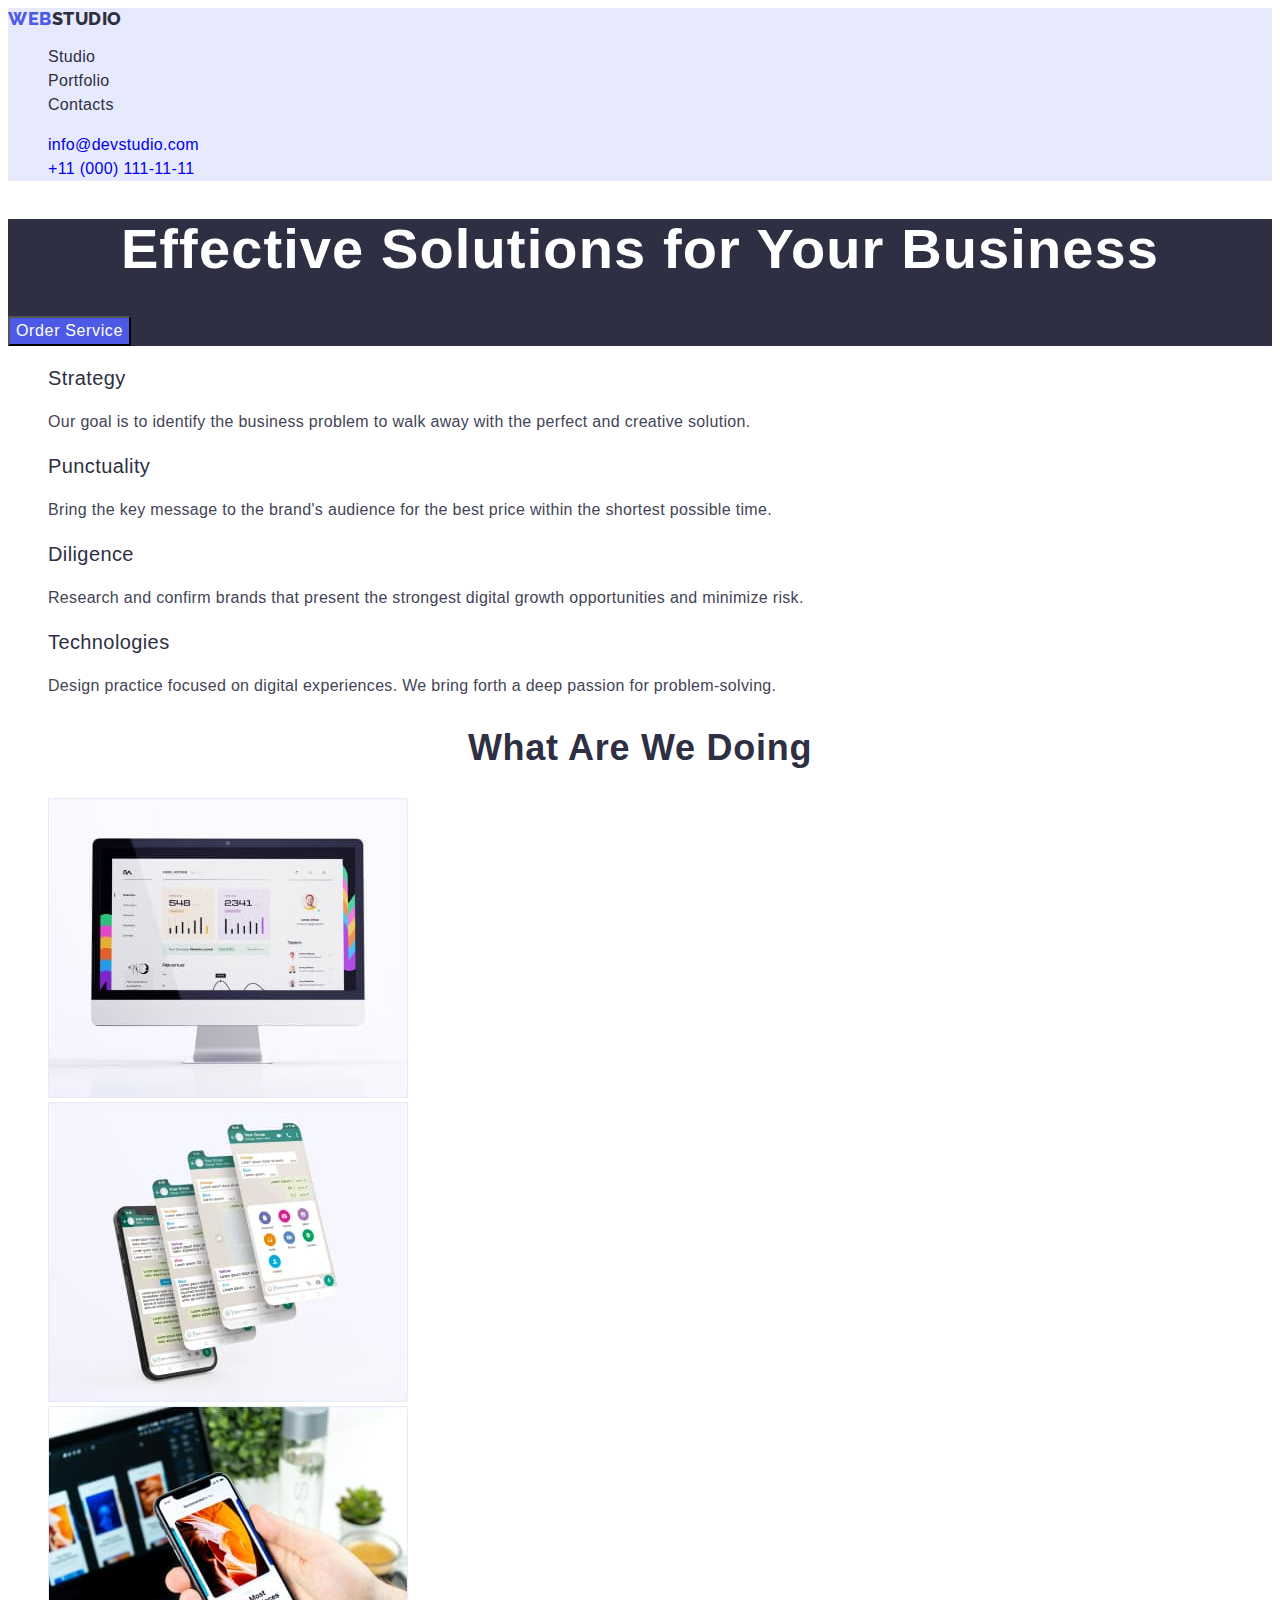
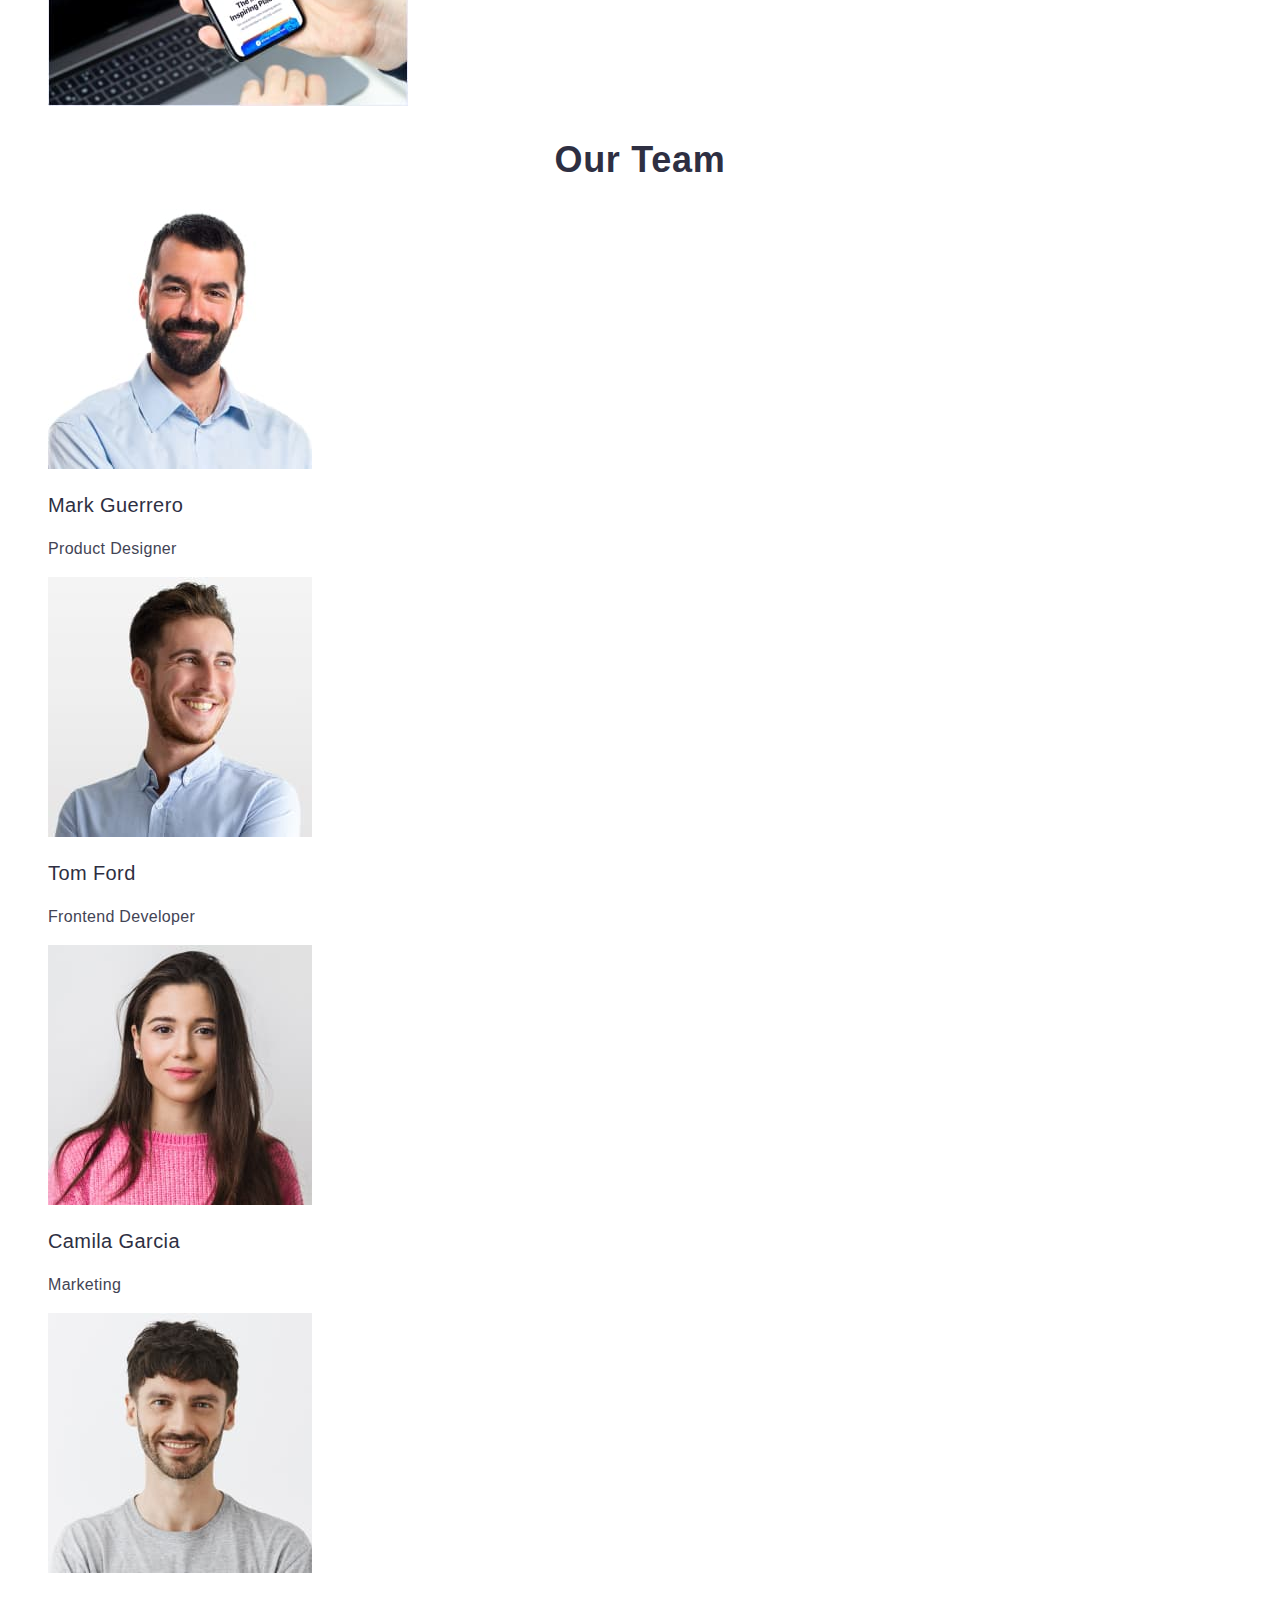
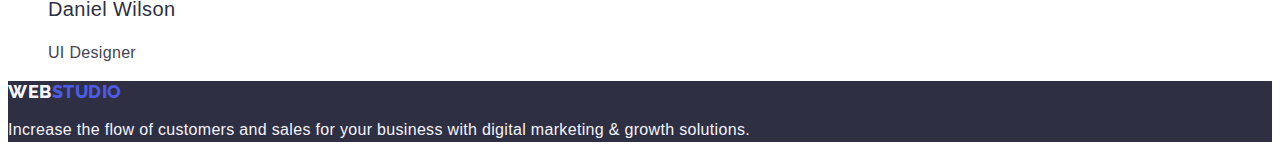
==== commit 1a33bca8: "homw2" ====
--- a/index.html
+++ b/index.html
@@ -59,7 +59,7 @@
       </section>
 
       <section class="strategy">
-        <h2 bidden>that we can</h2>
+        <h2 hidden>that we can</h2>
         <ul class="strategy-list list">
           <li class="strategy-item">
             <h3 class="strategy-item-title">Strategy</h3>
--- a/css/styles.css
+++ b/css/styles.css
@@ -10,6 +10,8 @@
 }
 
 .btn {
+  font-family: "Roboto";
+  font-style: normal;
   font-weight: 500;
   font-size: 16px;
   line-height: 1.5;
@@ -243,3 +245,37 @@
 .galery-text {
   color: var(--first-title-color);
 }
+
+.gellery {
+}
+.gallery-list {
+}
+.list {
+}
+.gallery-item {
+}
+.gallery-btn {
+  color: #4d5ae5;
+}
+.gallery-foto-list {
+}
+.gallery-foto-item {
+}
+.gallery-item-title {
+  font-family: "Roboto";
+  font-style: normal;
+  font-weight: 500;
+  font-size: 20px;
+  line-height: 1.2;
+  letter-spacing: 0.02em;
+  color: #2e2f42;
+}
+.gallery-title-text {
+  font-family: "Roboto";
+  font-style: normal;
+  font-weight: 400;
+  font-size: 16px;
+  line-height: 1.5;
+  letter-spacing: 0.02em;
+  color: #434455;
+}
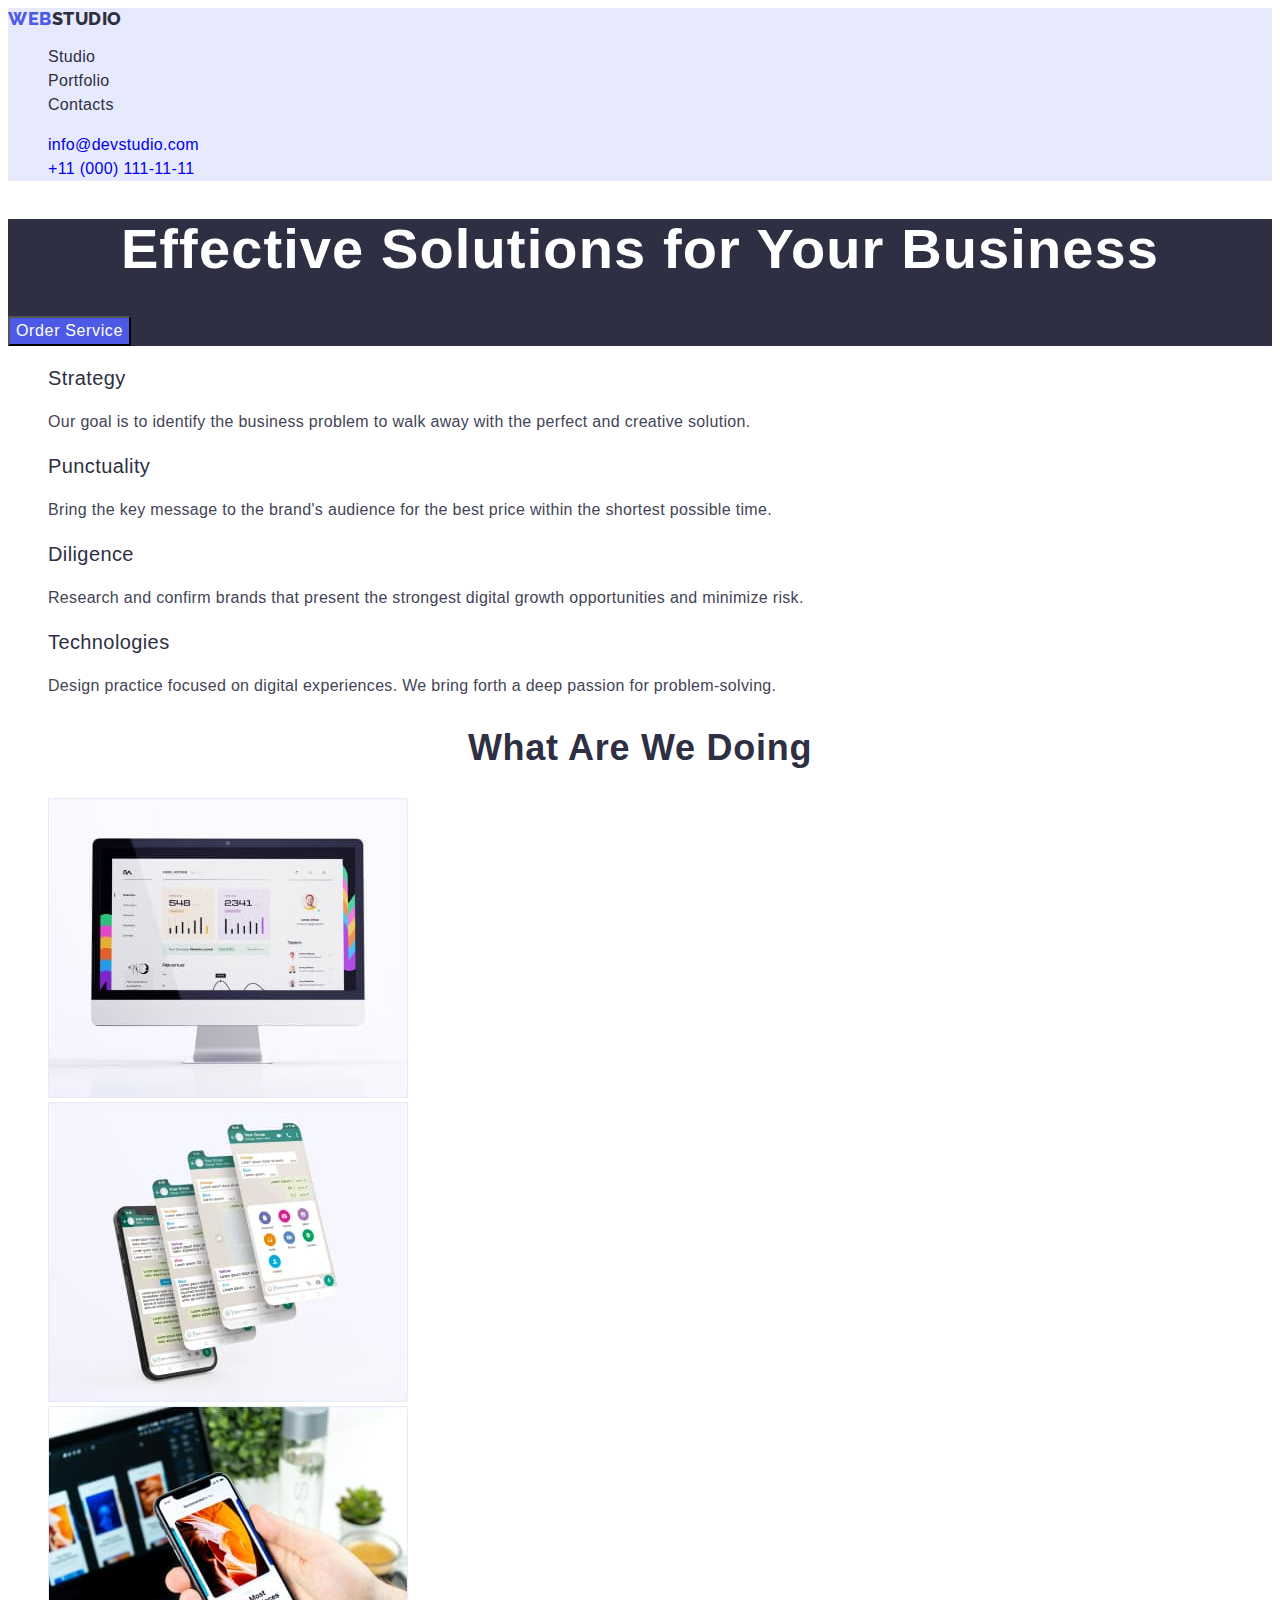
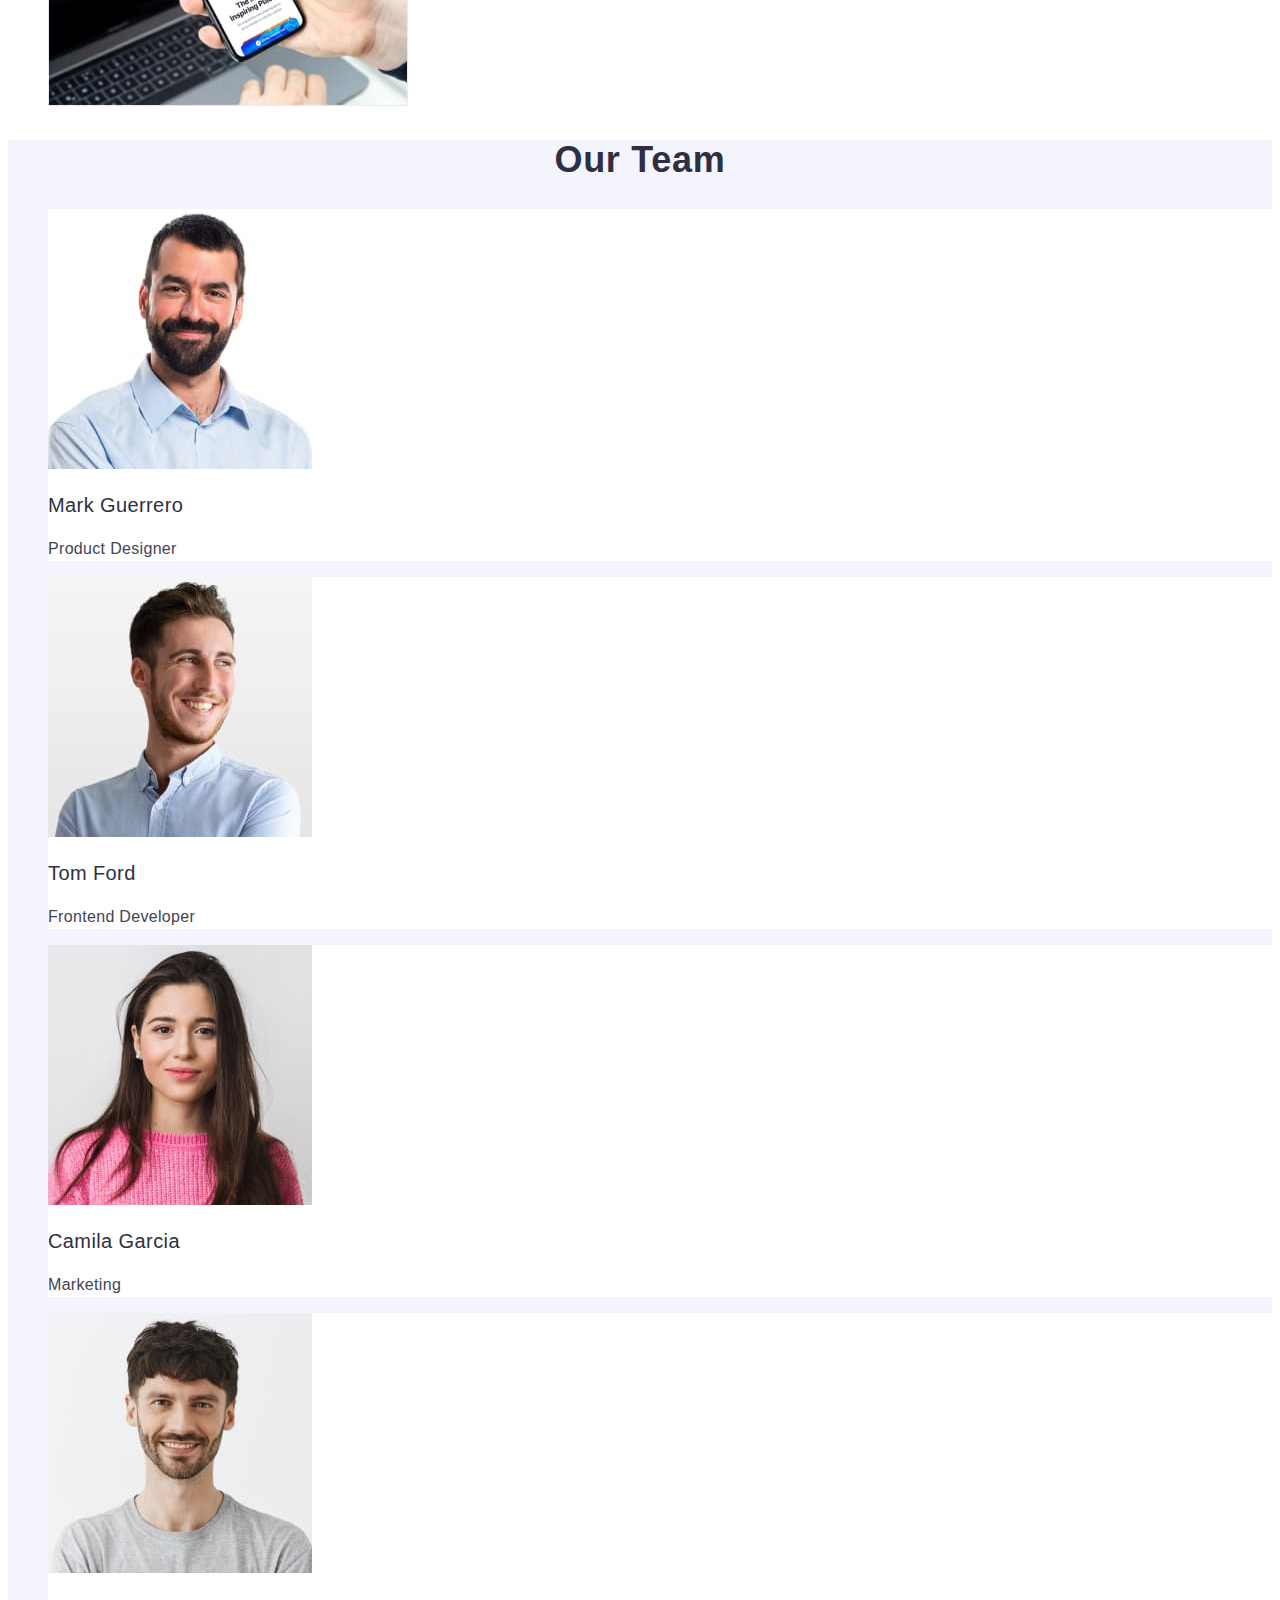
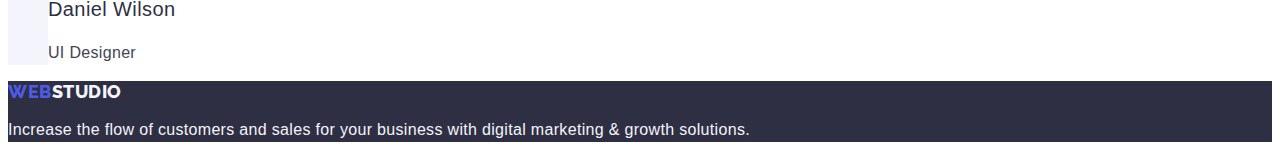
==== commit ccd10d47: "hw2" ====
--- a/index.html
+++ b/index.html
@@ -59,7 +59,7 @@
       </section>
 
       <section class="strategy">
-        <h2 hidden>that we can</h2>
+        <h2 hidden class="strategy-title">that we can</h2>
         <ul class="strategy-list list">
           <li class="strategy-item">
             <h3 class="strategy-item-title">Strategy</h3>
@@ -155,7 +155,7 @@
             <h3 class="strategy-item-title">Camila Garcia</h3>
             <p class="team-title-text item-text">Marketing</p>
           </li>
-          <li class="team-title">
+          <li class="team-item">
             <img
               src="./images/img-7.jpg"
               alt="Workers"
@@ -172,7 +172,7 @@
     <!-- Підвал сторінки -->
     <footer class="footer">
       <a class="footer-logo link" href="./index.html"
-        ><span class="footer-logo-web">Web</span>Studio</a
+        >Web<span class="footer-logo-web">Studio</span></a
       >
       <p class="footer-item-text item-text">
         Increase the flow of customers and sales for your business with digital
--- a/css/styles.css
+++ b/css/styles.css
@@ -150,15 +150,19 @@
   color: #ffffff;
   background-color: #4d5ae5;
 }
+.hero-btn:focus {
+  background-color: #404bbf;
+}
 
 /*----------strategy----------*/
 
 .strategy {
 }
+.strategy-title {
+}
 .about-title {
 }
-.visually-hidden {
-}
+
 .strategy-list {
 }
 
@@ -183,7 +187,7 @@
 }
 /*----------team----------*/
 .team {
-  background-color: #ffffff;
+  background-color: #f4f4fd;
 }
 .team-title {
   color: var(--second-title-color);
@@ -201,6 +205,10 @@
   text-align: center;
   letter-spacing: 0.02em;
   color: var(--second-title-color);
+}
+
+.team-item {
+  background-color: #ffffff;
 }
 
 /* footer */
@@ -256,6 +264,11 @@
 }
 .gallery-btn {
   color: #4d5ae5;
+  background-color: #f4f4fd;
+}
+.gallery-btn:focus {
+  color: #ffffff;
+  background-color: #404bbf;
 }
 .gallery-foto-list {
 }
